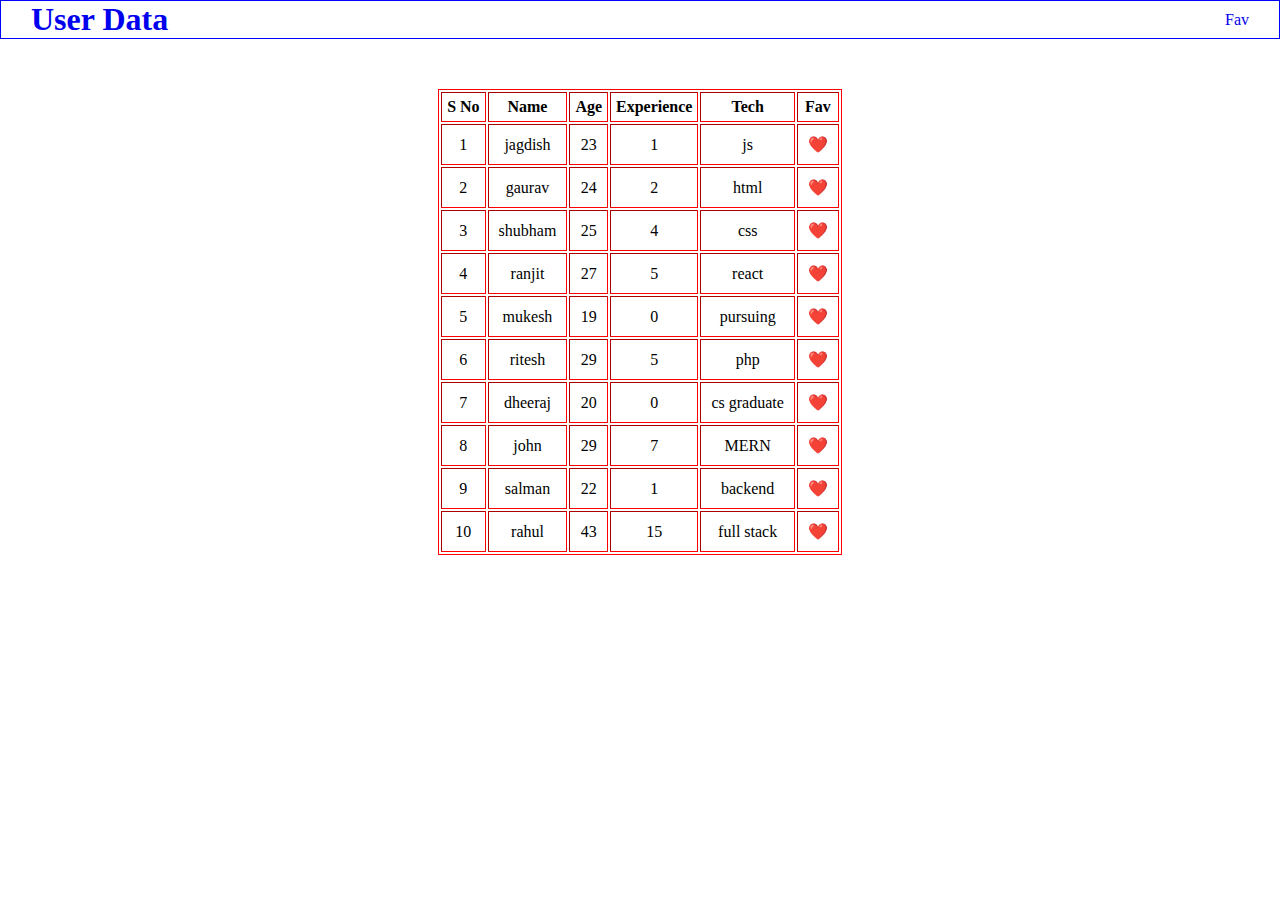
==== index.html @ 15f7a706 "small Project" ====
<!DOCTYPE html>
<html lang="en">
  <head>
    <meta charset="UTF-8" />
    <meta name="viewport" content="width=device-width, initial-scale=1.0" />
    <link rel="stylesheet" href="./css/style.css" />
    <link rel="stylesheet" href="./css/navbar.css" />
    <title>User Data</title>
  </head>
  <body>
    <div class="container">
      <div class="nav">
        <div class="left">
          <h1><a href="./">User Data</a></h1>
        </div>
        <div class="right">
          <ul>
            <li>
              <a href="./fav.html">fav</a>
            </li>
          </ul>
        </div>
      </div>
      <div class="user_table">
        <table border="1">
          <thead>
            <tr>
              <th>S no</th>
              <th>Name</th>
              <th id="age">Age</th>
              <th>Experience</th>
              <th>tech</th>
              <th>fav</th>
            </tr>
          </thead>
          <tbody></tbody>
        </table>
      </div>
    </div>
  </body>
</html>
<script src="./js/script.js" type="module"></script>
---- css/style.css ----
* {
  margin: 0;
  padding: 0px;
  box-sizing: border-box;
}

.container {
  /* border: 1px solid red; */
}

.user_table {
  display: flex;
  justify-content: center;
  align-items: center;
  margin-top: 50px;
}

table {
  border: 1px solid red;
}

th {
  padding: 5px;
  text-transform: capitalize;
}

td {
  padding: 10px;
  text-align: center;
}
---- css/navbar.css ----
* {
  margin: 0;
  padding: 0px;
  box-sizing: border-box;
}

.nav {
  display: flex;
  justify-content: space-between;
  align-items: center;
  padding: 0px 30px;
  border: 1px solid blue;
}

.left {
  color: blue;
}

.right {
}

ul {
  list-style: none;
  text-transform: capitalize;
}

a {
  text-decoration: none;
}
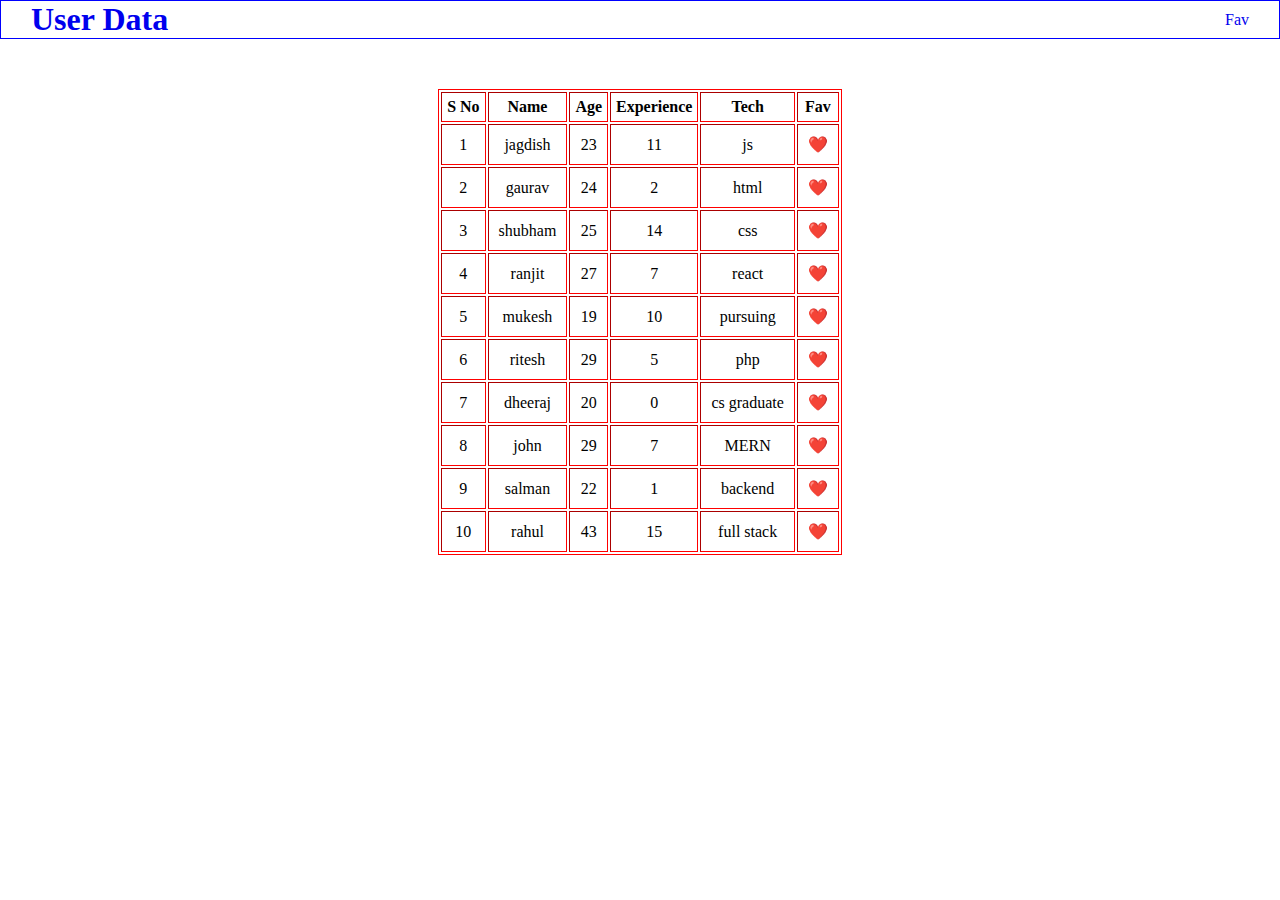
==== commit c38f9964: "New Chanegs" ====
--- a/index.html
+++ b/index.html
@@ -28,7 +28,7 @@
               <th>S no</th>
               <th>Name</th>
               <th id="age">Age</th>
-              <th>Experience</th>
+              <th id="experienceTd">Experience</th>
               <th>tech</th>
               <th>fav</th>
             </tr>
